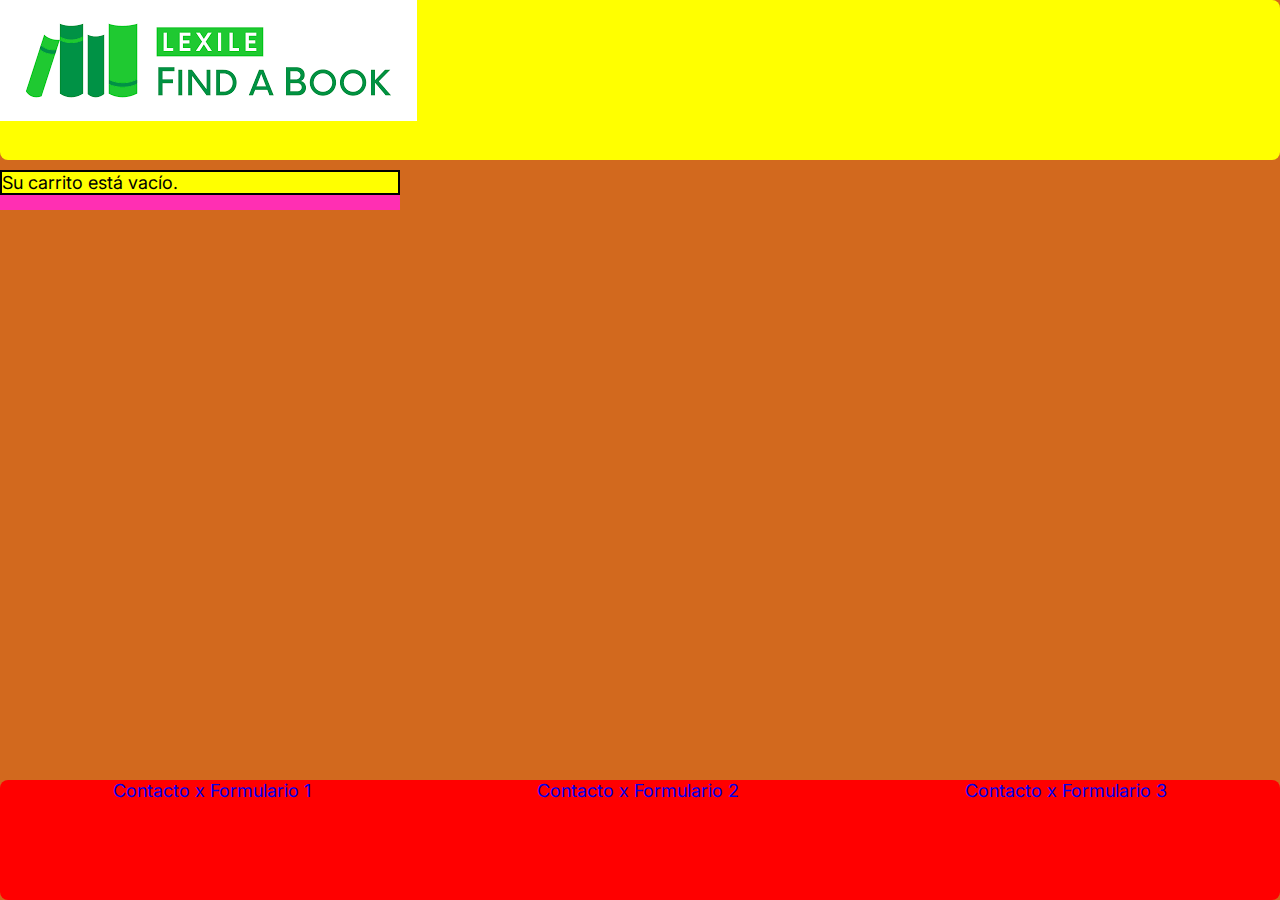
==== pages/carrito.html @ 04c8872f "Carrito básico: uso LocalStorage y visualizo contenido mediante tabla." ====
<!DOCTYPE html>
<html lang="en">
<head>
    <meta charset="UTF-8">
    <meta name="viewport" content="width=device-width, initial-scale=1.0">
    <link href="../styles/styles-common.css" rel="stylesheet">
    <link href="../styles/styles-index.css" rel="stylesheet">
    <link href="../styles/styles-carrito.css" rel="stylesheet">
    <title>TecnoLibros - Contacto</title>
</head>
<body class="main_container">
    <header class="header header_container">
        <picture>
            <img src="../assets/img/Banner.png" alt="Logo de BookFinder">
        </picture>
    </header>
    
    <main class="main form_container">
        <div id="cartContainer">



        </div>
    </main>

    <footer class="footer footer_container">
        <ul class="footer_list">
            <li><a href="./pages/contact.html">Contacto x Formulario 1</a></li>
            <li><a href="./pages/contact.html">Contacto x Formulario 2</a></li>
            <li><a href="./pages/contact.html">Contacto x Formulario 3</a></li>
        </ul>
    </footer>

    <script src="../js/script_carrito.js"></script>
</body>
</html>
---- styles/styles-common.css ----
@import url('https://fonts.googleapis.com/css2?family=Inter:wght@100;300;400;500;600;700;900&family=Raleway:wght@100;300;400;500;600;700;900&display=swap');

/********* NORMALIZACIÓN - INICIO **********/
* {
    margin: 0;
    padding: 0;
    box-sizing: border-box;
}
/*********** NORMALIZACIÓN - FIN ************/
:root {
    /* Colores - Elegir una paleta !!!*/

    --color00: black;
    --color01: yellow;
    --color02: aqua;
    --color03: blueviolet;
    --color04: rgb(255, 47, 179);
    --color05: blue;
    --color06: red;

    /* Tipografía */
    --primary-font: 'Inter', sans-serif;
    --second-font: 'Raleway', sans-serif;

      /*Font size*/
    --font-small: 1.8em;
    --font-medium: 1.8em;
    --font-large: 2.4em;
}

html {
    font-family: var(--primary-font);
    font-size: 62.5%;
    color: var(--color00);
  }

header {
    background-color: var(--color01);
}

nav {
    background-color: var(--color02);
}

aside {
    background-color: var(--color03);
}

main {
    background-color:  var(--color04);
}

section {
    background-color:  var(--color05);
}

footer {
    background-color:   var(--color06);
}
---- styles/styles-index.css ----
/******************* GRID BÁSICA - INICIO *****************/
.main_container {
    background-color: chocolate;
    display: grid;
    grid-template: 160px 40px 1fr 120px / 400px 1fr;  /* filas / columnas */
    grid-template-areas: "area_header area_header"
                         "area_nav area_nav"
                         "area_aside area_contenido"
                         "area_footer area_footer";
    height: 100vh;
    grid-gap: 10px;
}

/* Vinculo el "header" con el área 
definida en "grid-template-areas" */
.header {
    grid-area: area_header;
    border-radius: 8px;
}

/* Vinculo el "nav_bar" con el área
definida en "grid-template-areas" */
.nav_bar {
    grid-area: area_nav;
    border-radius: 8px;
}

/* Vinculo el "aside" con el área
definida en "grid-template-areas" */
.aside {
    grid-area: area_aside;   
    border-radius: 8px;
}

/* Vinculo el "contenido" con el área
definida en "grid-template-areas" */
.contenido {
    grid-area: area_contenido;
    border-radius: 8px;
}

/* Vinculo el "footer" con el área
definida en "grid-template-areas" */
.footer_container {
    grid-area: area_footer;
    border-radius: 8px;
}

/********************* GRID BÁSICA - FIN *******************/

.main_container {
    font-size: var(--font-medium);
}

.products_container {
    display: flex;
    flex-wrap: wrap;
    column-gap: 10px;
    row-gap: 10px;
    overflow-y: scroll;
}

div {
    /*display: inline-block;*/
    display: flex;
    flex-direction: column;
    background-color: yellow;
    border: solid 2px;
    width: 50;
    height: 50;
}

/* Aplicando algo así como expresiones regulares como selectores en CSS: */
/* https://medium.com/yonder-techblog/css-regex-attribute-selectors-98075b7f4726 */

[class^="Item"] {
    background-color:burlywood;
    max-width: 250px;
    height: 450px;
}

.nav_bar_list {
    display: flex;
    flex-direction: row;  /*Es el valor por defecto, no es necesario*/
    justify-content: space-around;
    align-content: center;
    list-style: none;  /*Le saco la viñeta a los elementos de la lista desordenada.*/
}

.nav_bar_list > li > a {
    text-decoration: none;   /*Le quito la apariencia de enlace a los anchors.*/
}

.aside_list {
    display: flex;
    flex-direction: column;
    justify-content: space-around;
    align-items: center;
    list-style: none;  /*Le saco la viñeta a los elementos de la lista desordenada.*/

}

.aside_list > li > a {
    text-decoration: none;   /*Le quito la apariencia de enlace a los anchors.*/
}

.footer_list {
    display: flex;
    flex-direction: row;  /*Es el valor por defecto, no es necesario*/
    justify-content: space-around;
    align-items: center;
    list-style: none;  /*Le saco la viñeta a los elementos de la lista desordenada.*/
}

.footer_list > li > a {
    text-decoration: none;   /*Le quito la apariencia de enlace a los anchors.*/
    align-items: center;
}
---- styles/styles-carrito.css ----
table {
    border-collapse: collapse;
    border: 2px solid rgb(140 140 140);
    font-family: sans-serif;
    font-size: 0.8rem;
    letter-spacing: 1px;
  }

  caption {
    caption-side: bottom;
    padding: 10px;
    font-weight: bold;
  }
  
  thead,
  tfoot {
    background-color: rgb(228 240 245);
  }
  
  th,
  td {
    border: 1px solid rgb(160 160 160);
    padding: 8px 10px;
  }
  
  td:last-of-type {
    text-align: center;
  }
  
  tbody > tr:nth-of-type(even) {
    background-color: rgb(237 238 242);
  }
  
  tfoot th {
    text-align: right;
  }
  
  tfoot td {
    font-weight: bold;
  }
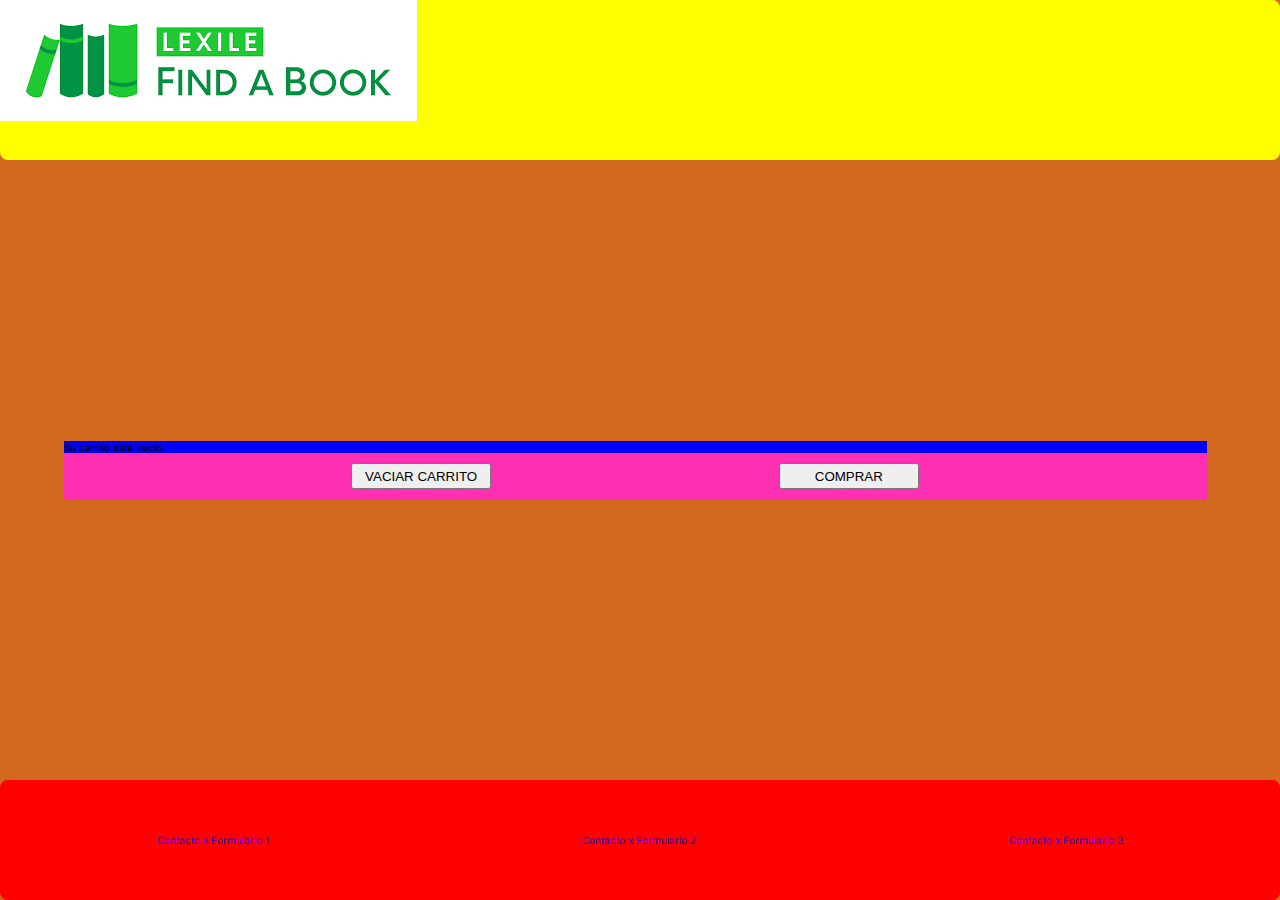
==== commit cdc0cc37: "Se agregan media queries en página ppal, se mejoran las cards, se mejora vista de la tabla, y más." ====
--- a/pages/carrito.html
+++ b/pages/carrito.html
@@ -4,7 +4,7 @@
     <meta charset="UTF-8">
     <meta name="viewport" content="width=device-width, initial-scale=1.0">
     <link href="../styles/styles-common.css" rel="stylesheet">
-    <link href="../styles/styles-index.css" rel="stylesheet">
+    <!-- <link href="../styles/styles-index.css" rel="stylesheet"> -->
     <link href="../styles/styles-carrito.css" rel="stylesheet">
     <title>TecnoLibros - Contacto</title>
 </head>
@@ -21,6 +21,10 @@
 
 
         </div>
+        <div id="buttonsCarrito">
+            <button id="buttonVaciarCarrito" onClick="vaciarCarrito()">VACIAR CARRITO</button>
+            <button id="buttonComprar" onClick="comprar()">COMPRAR</button>
+        </div>
     </main>
 
     <footer class="footer footer_container">
--- a/styles/styles-index.css
+++ b/styles/styles-index.css
@@ -62,14 +62,48 @@
     overflow-y: scroll;
 }
 
-div {
+.card {
     /*display: inline-block;*/
     display: flex;
     flex-direction: column;
-    background-color: yellow;
+    justify-content: space-between;
+    align-items: center;
+    background-color: bisque;
+    border-radius: 10px;
     border: solid 2px;
-    width: 50;
-    height: 50;
+    width: 250px;
+    height: 500px;
+    /* transition: all 0.3s ease; */
+
+    img {
+        width: 100%;
+        border-radius: 10px;
+    }
+
+    h3 {
+        text-overflow: clip; 
+        /* overflow-x: hidden; */
+    }
+
+    button {
+        width: 80%;
+        height: 2em;
+        margin: 0 0 10px 0;
+        border-radius: 10px;
+        transition-property: filter;
+        /* transition-duration: 10s; */
+        transition-timing-function: ease-in-out;
+    }
+    button:active {
+        transform: scale(1.05);
+        filter: drop-shadow(0 0 0.75rem crimson);
+    }
+}
+
+.card:hover {
+    transform: scale(1.02);
+    filter: drop-shadow(0.3rem 0.3rem 0rem rgb(31, 226, 47)) ;
+    
 }
 
 /* Aplicando algo así como expresiones regulares como selectores en CSS: */
@@ -106,11 +140,13 @@
     text-decoration: none;   /*Le quito la apariencia de enlace a los anchors.*/
 }
 
+/********************* FOOTER (FLEXBOX) - INICIO *******************/
 .footer_list {
     display: flex;
     flex-direction: row;  /*Es el valor por defecto, no es necesario*/
     justify-content: space-around;
     align-items: center;
+    height: 100%;
     list-style: none;  /*Le saco la viñeta a los elementos de la lista desordenada.*/
 }
 
@@ -118,3 +154,68 @@
     text-decoration: none;   /*Le quito la apariencia de enlace a los anchors.*/
     align-items: center;
 }
+/********************* FOOTER (FLEXBOX) - FIN *******************/
+
+
+/********************* MEDIA QUERIES - INICIO *******************/
+/* Por debajo de 701px cambio el layout
+ llevando el aside debajo del contenido.
+ Además, cambio la dirección del flexbox del aside a horizontal. */
+
+@media (max-width: 701px) {
+    .main_container {
+        background-color: chocolate;
+        display: grid;
+        grid-template: 160px 40px 1fr 80px 120px / 1fr;  /* filas / columnas */
+        grid-template-areas: "area_header"
+                             "area_nav"
+                             "area_contenido"
+                             "area_aside"
+                             "area_footer";
+        height: 100vh;
+        grid-gap: 10px;
+    }
+    
+    /* Vinculo el "header" con el área 
+    definida en "grid-template-areas" */
+    .header {
+        grid-area: area_header;
+        border-radius: 8px;
+    }
+    
+    /* Vinculo el "nav_bar" con el área
+    definida en "grid-template-areas" */
+    .nav_bar {
+        grid-area: area_nav;
+        border-radius: 8px;
+    }
+    
+    /* Vinculo el "aside" con el área
+    definida en "grid-template-areas" */
+    .aside {
+        grid-area: area_aside;   
+        border-radius: 8px;
+    }
+    
+    /* Vinculo el "contenido" con el área
+    definida en "grid-template-areas" */
+    .contenido {
+        grid-area: area_contenido;
+        border-radius: 8px;
+    }
+    
+    /* Vinculo el "footer" con el área
+    definida en "grid-template-areas" */
+    .footer_container {
+        grid-area: area_footer;
+        border-radius: 8px;
+    }
+
+    /* Acá cambio la dirección del aside para que sea un flexbox horizontal. */
+    .aside_list {
+        flex-direction: column;
+    }
+
+  }
+
+
--- a/styles/styles-carrito.css
+++ b/styles/styles-carrito.css
@@ -1,6 +1,57 @@
+/******************* GRID BÁSICA - INICIO *****************/
+.main_container {
+  background-color: chocolate;
+  display: grid;
+  grid-template: 160px 1fr 120px / 1fr;  /* filas / columnas */
+  grid-template-areas: "area_header area_header"
+                       "area_aside area_contenido"
+                       "area_footer area_footer";
+  height: 100vh;
+  grid-gap: 10px;
+}
 
+/* Vinculo el "header" con el área 
+definida en "grid-template-areas" */
+.header {
+  grid-area: area_header;
+  border-radius: 8px;
+}
+
+/* Vinculo el "contenido" con el área
+definida en "grid-template-areas" */
+.contenido {
+  grid-area: area_contenido;
+  border-radius: 8px;
+}
+
+/* Vinculo el "footer" con el área
+definida en "grid-template-areas" */
+.footer_container {
+  grid-area: area_footer;
+  border-radius: 8px;
+}
+
+/********************* GRID BÁSICA - FIN *******************/
+.main {
+  /* justify-content: center; */
+  /* justify-items: center; */
+  margin: auto;
+  width: 90%;
+}
+
+#cartContainer {
+  /* align-items: center; */
+  /* justify-content: center; */
+  /* margin-left: auto;
+  margin-right: auto; */
+  width: 100%;
+  background-color: blue;
+}
 
 table {
+    width: 100%;
+    margin-left: auto;
+    margin-right: auto;
     border-collapse: collapse;
     border: 2px solid rgb(140 140 140);
     font-family: sans-serif;
@@ -40,4 +91,36 @@
   tfoot td {
     font-weight: bold;
   }
-  +  
+
+  .footer_list {
+    display: flex;
+    flex-direction: row;  /*Es el valor por defecto, no es necesario*/
+    justify-content: space-around;
+    align-items: center;
+    height: 100%;
+    list-style: none;  /*Le saco la viñeta a los elementos de la lista desordenada.*/
+}
+
+.footer_list > li > a {
+    text-decoration: none;   /*Le quito la apariencia de enlace a los anchors.*/
+    align-items: center;
+}
+
+#buttonsCarrito{
+  display: flex;
+  width: 100%;
+  justify-content: space-evenly;
+  /* align-content: center; */
+}
+#buttonVaciarCarrito {
+  margin: 10px 0px;
+  width: 140px;
+  height: 2em;
+}
+
+#buttonComprar {
+  margin: 10px 0px;
+  width: 140px;
+  height: 2em;
+}
